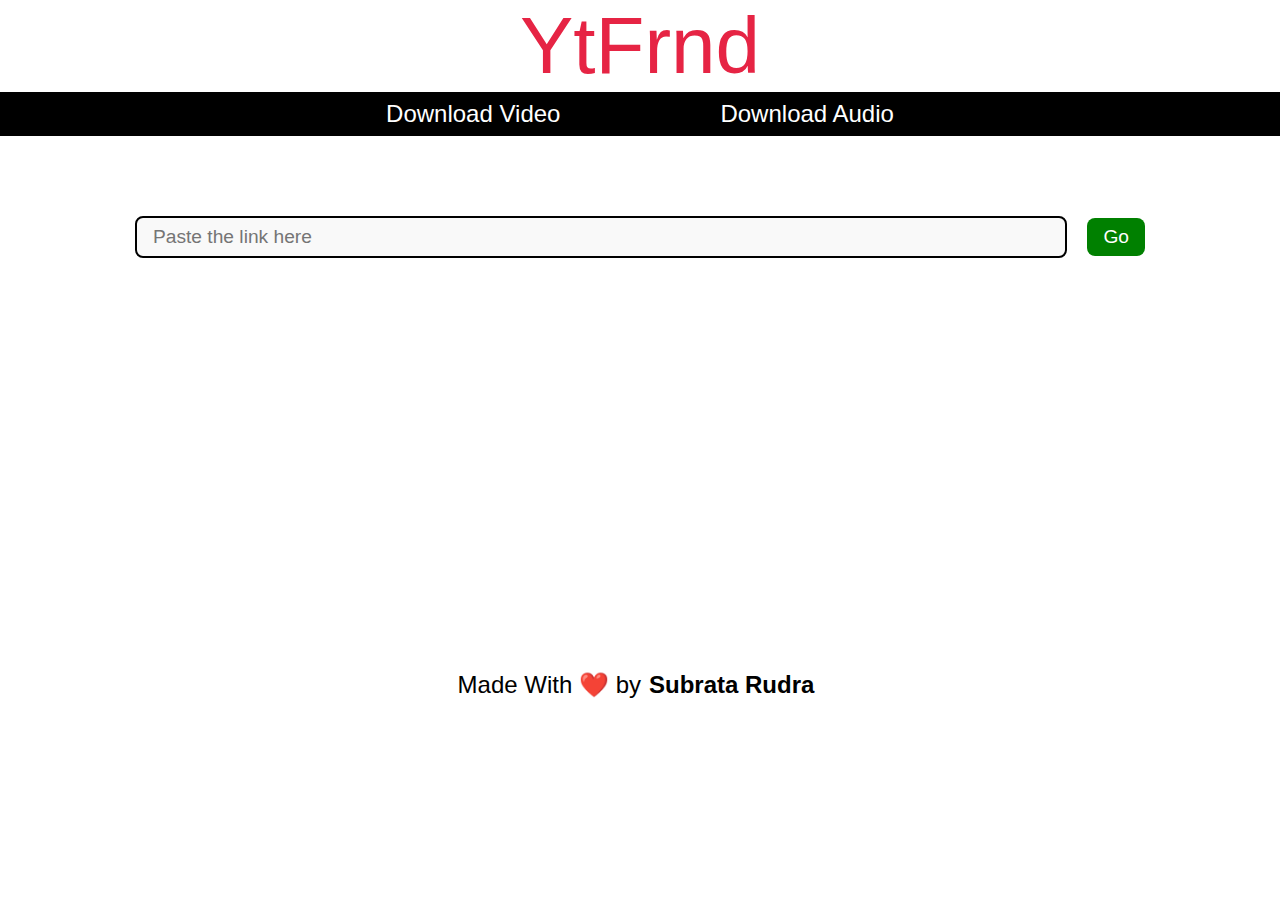
==== audio.html @ 9b915c61 "first commit" ====
<!DOCTYPE html>
<html lang="en">
  <head>
    <meta charset="UTF-8" />
    <meta name="viewport" content="width=device-width, initial-scale=1.0" />
    <link rel="shortcut icon" href="favicon.jpg" type="image/x-icon" />
    <link rel="stylesheet" href="style.css" />
    <script defer src="script.js"></script>
    <title>YtFrnd | Download Audio</title>
  </head>
  <body>
    <div class="container">
      <div class="head">
        <a href="/index.html">YtFrnd</a>
      </div>
      <div class="nav">
        <ul>
          <li><a href="./video.html">Download Video</a></li>
          <li><a href="./audio.html">Download Audio</a></li>
        </ul>
      </div>
      <div id="inp1">
        <input
          id="link1"
          type="text"
          placeholder="Paste the link here"
        />
        <button onclick="getAudio()">Go</button>
      </div>
      <div id="main1" class="invisible">
        <img
          id="thumbnail1"
          src="/audio.jpg"
          alt="Video Thumbnail"
        />
        <h3 id="a_title" class="title"></h3>
        <div class="table">
          <table>
            <thead class="colName">
              <th>Bitrate</th>
              <th>Link</th>
            </thead>
            <tbody id="table_body1"></tbody>
          </table>
        </div>
      </div>
    </div>
    <div class="footer">
      Made With ❤️ by
      <a href="https://github.com/Subrata-Rudra" target="_blank"
        >Subrata Rudra</a
      >
    </div>
  </body>
</html>
---- style.css ----
* {
  margin: 0;
  padding: 0;
  font-family: "Lucida Sans", "Lucida Sans Regular", "Lucida Grande",
    "Lucida Sans Unicode", Geneva, Verdana, sans-serif;
}

.container {
  display: flex;
  flex-direction: column;
  align-items: center;
}

.head a {
  text-decoration: none;
  font-size: 5rem;
  color: rgb(230, 36, 68);
}

.nav {
  background-color: black;
  width: 100vw;
}

.nav ul {
  display: flex;
  justify-content: center;
  flex-direction: row;
}

.nav ul li {
  margin: 0 4rem;
  padding: 0.5rem 1rem;
  list-style: none;
  text-align: center;
}

.nav ul li a {
  text-decoration: none;
  font-size: 1.5rem;
  color: white;
}

.dummy {
  font-size: 3rem;
  display: flex;
  justify-content: center;
  text-align: center;
  align-items: center;
}

.dummy h2 {
  margin-top: 5rem;
  padding: 0 1rem;
}

.footer {
  display: flex;
  justify-content: center;
  align-items: center;
  font-size: 1.5rem;
}

.footer a {
  padding: 0.5rem 0.5rem;
  font-size: 1.5rem;
  text-decoration: none;
  font-weight: bold;
  display: flex;
  justify-content: center;
  align-items: center;
  color: black;
  position: sticky;
}

#thumbnail,
#thumbnail1 {
  margin-top: 1rem;
  width: 500px;
  height: 300px;
}

.title {
  margin-top: 1rem;
  font-size: 1.7rem;
  text-align: center;
}

#inp input,
#inp1 input {
  margin-top: 5rem;
  padding: 0.5rem 1rem;
  font-size: 1.2rem;
  width: 70vw;
  border-radius: 0.5rem;
  border: 2px solid black;
  background-color: rgb(249, 249, 249);
  outline: none;
}

#inp button,
#inp1 button {
  font-size: 1.2rem;
  border-radius: 0.5rem;
  margin-left: 1rem;
  padding: 0.5rem 1rem;
  background-color: green;
  color: white;
  border: none;
  cursor: pointer;
}

.invisible {
  visibility: hidden;
}

.table {
  margin: 1rem 1rem 1rem;
  display: flex;
  flex-direction: column;
  justify-content: center;
  align-items: center;
}

th {
  padding: 0.5rem 1.2rem;
  margin-left: 7rem;
  justify-content: space-between;
  font-size: 1.8rem;
  background-color: rgb(5, 193, 8);
  color: white;
}

td {
  border: 1px solid #dddddd;
  text-align: center;
  padding: 1rem;
}

td a {
  text-decoration: none;
  color: rgb(6, 138, 6);
  font-weight: bold;
}

@media screen and (max-width: 925px) and (min-width: 600px) {
  .head a {
    font-size: 3.5rem;
  }

  .nav ul li {
    margin: 0 1rem;
    padding: 0.5rem 1rem;
  }

  .nav ul li a {
    font-size: 1.2rem;
  }

  .dummy {
    font-size: 2rem;
  }
}

@media screen and (max-width: 599px) and (min-width: 405px) {
  .head a {
    font-size: 2.5rem;
  }

  .nav ul li {
    margin: 0 0.5rem;
    padding: 0.7rem 0.5rem;
  }

  .nav ul li a {
    font-size: 1rem;
  }

  .dummy {
    font-size: 1rem;
  }

  #inp input,
  #inp1 input {
    margin-top: 3rem;
    padding: 0.5rem 0.8rem;
    font-size: 1rem;
  }

  #inp button,
  #inp1 button {
    font-size: 1.1rem;
    border-radius: 0.5rem;
    margin-left: 0.8rem;
    padding: 0.5rem 1rem;
  }

  #thumbnail,
  #thumbnail1 {
    width: 400px;
    height: 200px;
  }

  .title {
    font-size: 1.3rem;
  }

  th {
    font-size: 1.2rem;
  }

  td {
    padding: 0.7rem;
  }

  .footer {
    font-size: 1rem;
  }

  .footer a {
    padding: 0.5rem 0.5rem;
    font-size: 1rem;
  }
}

@media screen and (max-width: 404px) {
  .head a {
    font-size: 2rem;
  }

  .nav ul li {
    margin: 0 0.5rem;
    padding: 0.7rem 0.5rem;
  }

  .nav ul li a {
    font-size: 0.8rem;
  }

  .dummy {
    font-size: 0.8rem;
  }

  #inp input,
  #inp1 input {
    margin-top: 3rem;
    padding: 0.3rem 0.5rem;
    font-size: 1rem;
  }

  #inp button,
  #inp1 button {
    font-size: 1rem;
    border-radius: 0.5rem;
    margin-left: 0.3rem;
    padding: 0.4rem 0.8rem;
  }

  #thumbnail,
  #thumbnail1 {
    width: 285px;
    height: 150px;
  }

  .title {
    font-size: 1.1rem;
  }

  th {
    font-size: 1rem;
  }

  td {
    padding: 0.5rem;
  }

  .footer {
    font-size: 0.8rem;
  }

  .footer a {
    padding: 0.5rem 0.5rem;
    font-size: 1rem;
  }
}
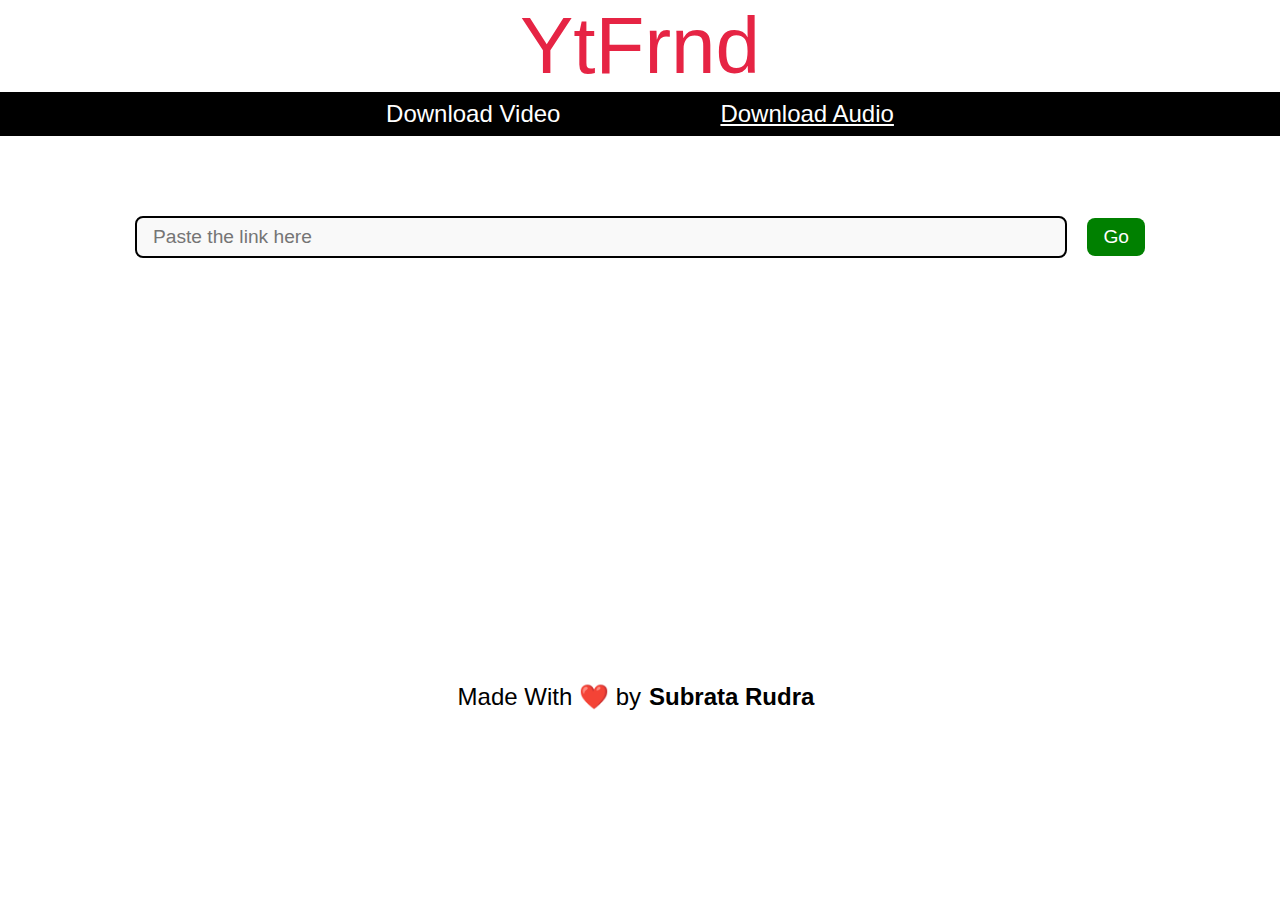
==== commit 0d6f5deb: "styling improved" ====
--- a/audio.html
+++ b/audio.html
@@ -16,7 +16,7 @@
       <div class="nav">
         <ul>
           <li><a href="./video.html">Download Video</a></li>
-          <li><a href="./audio.html">Download Audio</a></li>
+          <li><a id="a2" href="./audio.html">Download Audio</a></li>
         </ul>
       </div>
       <div id="inp1">
--- a/style.css
+++ b/style.css
@@ -41,6 +41,10 @@
   color: white;
 }
 
+.nav ul li a.active {
+  text-decoration: underline;
+}
+
 .dummy {
   font-size: 3rem;
   display: flex;
@@ -71,6 +75,13 @@
   align-items: center;
   color: black;
   position: sticky;
+}
+
+#main,
+#main1 {
+  display: flex;
+  flex-direction: column;
+  align-items: center;
 }
 
 #thumbnail,
